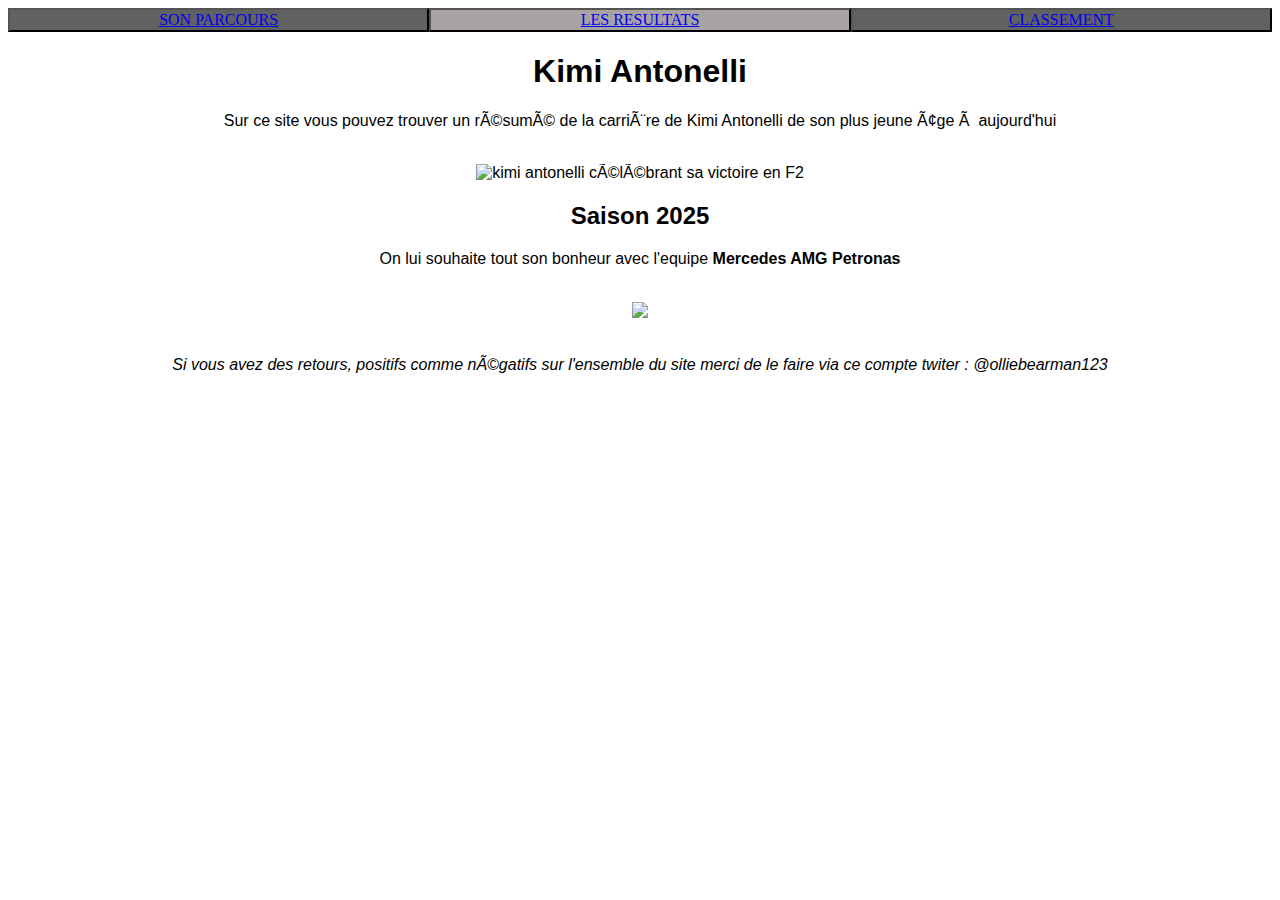
==== index.html @ 131d4c84 "Add files via upload" ====
<!DOCTYPE html>
<html>
    <head>
        <link rel="stylesheet" href="style.css">
          
        <title>KIMI ANTONELLI ACTU</title>
    
    </head>
    <body>
        <div class="button-container">
            <button class="parcours"><a href="parcours.html">son parcours</a></button>  
            <button class="resultats"><a href="resultats.html">les resultats</a></button>
            <button class="classement"><a href="classement.html">classement</a></button>
        </div>
        <h1 style="color:black;">Kimi Antonelli</h1>
        <p>Sur ce site vous pouvez trouver un résumé de la carrière de Kimi Antonelli de son plus jeune âge à aujourd'hui</p>
        <br>
        <img src="https://www.motorsinside.com/miniature/2024/1000_edito_09XTWWm_ZOusezUOr1F92wJc9_TALhK_JSUzPP7tlj6Og2zuNJ5VJfXWX_Zwd3b3ZmUdQ3Mv6pd5yBNvibd8.webp" height="200" alt="kimi antonelli célébrant sa victoire en F2">
        <h2>Saison 2025</h2>
        <p>On lui souhaite tout son bonheur avec l'equipe <strong>Mercedes AMG Petronas</strong></p>        
        <br>         
        <img src="https://image.over-blog.com/w9gxq23TICLiarGvOOXcQjdIpCA=/filters:no_upscale()/image%2F1010669%2F20240903%2Fob_39c1c0_mercedes-kimi-antonelli-toto-wolff.jpg" height="200">
        <br>
        <br>
        <p><i>Si vous avez des retours, positifs comme négatifs sur l'ensemble du site merci de le faire via ce compte twiter : @olliebearman123</i></p1>
    </body>
</html>
<!-- <html lang="en">
<head>
    <meta charset="UTF-8">
    <meta name="viewport" content="width=device-width, initial-scale=1.0">
    <title>Document</title>
    <style>
        body {
            background-color: beige;
        }
    </style>
</head>
<body>
  kimi actu
</body>
</html> -->
---- style.css ----
body{ background-image:url("https://i.pinimg.com/564x/e3/b7/13/e3b7131f1b77e9a7e68e575d80bfc2b1.jpg");
                background-size:cover;
                  text-align: center;
                  font-family: Arial;
                  text-align: center;
}
.button-container {
    display: flex;
  }
.parcours {
    display: block;
    margin-left: auto;
    margin-right: auto;
    width: 500px;
    text-align: center;
    font-family: Verdana;
    font-size: 1em;
    text-transform: uppercase;
    text-decoration: none;
    color: white;
    background-color: rgb(98, 97, 97);
}          
.resultats {
    display: block;
    margin-left: auto;
    margin-right: auto;
    width: 500px;
    text-align: center;
    font-family: Verdana;
    font-size: 1em;
    text-transform: uppercase;
    text-decoration: none;
    color: white;
    background-color: rgb(168, 162, 162);
}
.classement {
    display: block;
    margin-left: auto;
    margin-right: auto;
    width: 500px;
    text-align: center;
    font-family: Verdana;
    font-size: 1em;
    text-transform: uppercase;
    text-decoration: none;
    color: white;
    background-color: rgb(98, 97, 97);
}
body{
    text-align: center;
}
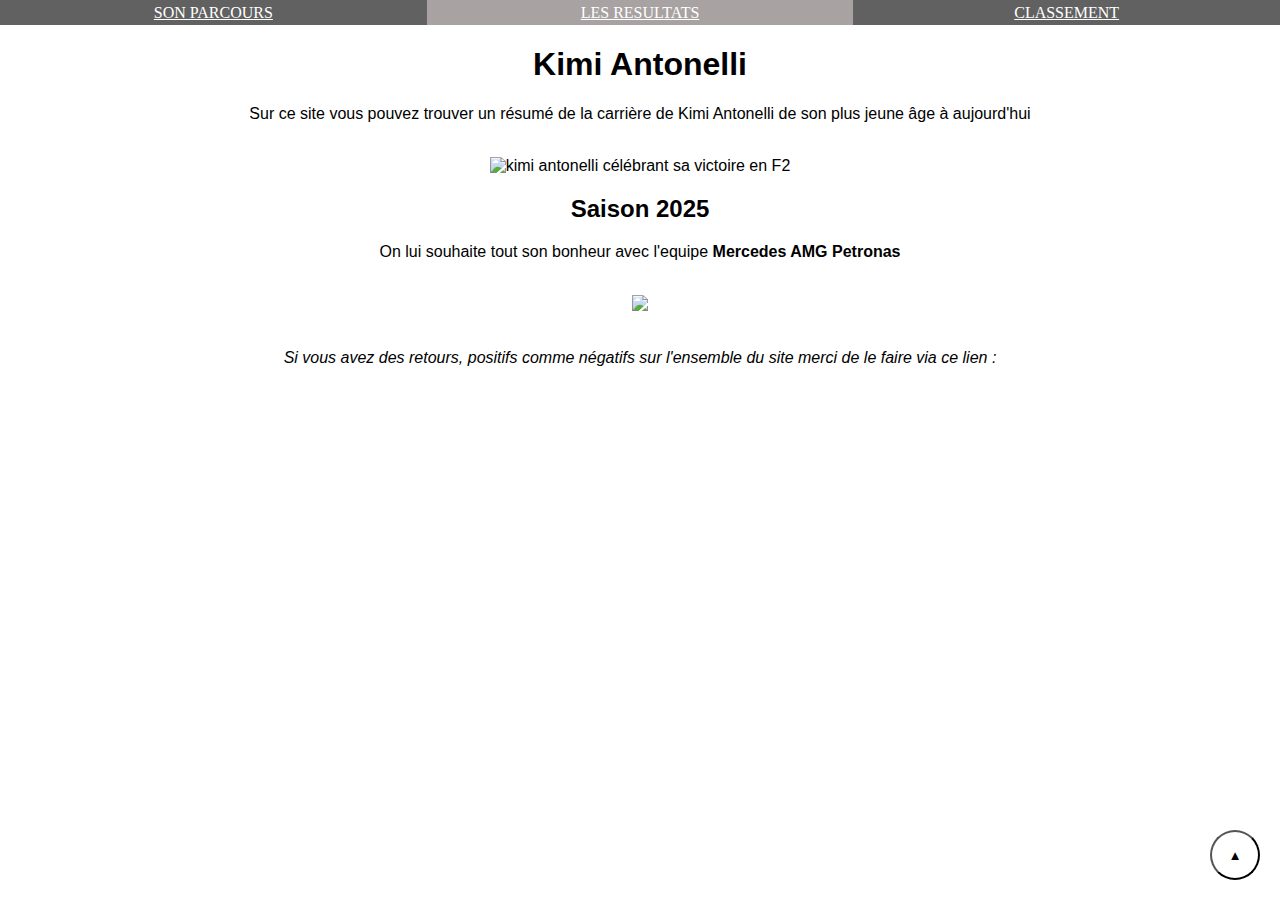
==== commit 90143adb: "Add files via upload" ====
--- a/index.html
+++ b/index.html
@@ -1,16 +1,22 @@
 <!DOCTYPE html>
 <html>
     <head>
-        <link rel="stylesheet" href="style.css">
+        <link rel="stylesheet" href="index.css">
+        <link rel="stylesheet" href="main.css">
+        <link rel="website icon" type="png" href="https://w7.pngwing.com/pngs/352/130/png-transparent-mercedes-benz-car-motor-vehicle-service-luxury-vehicle-mercedes-logo-angle-emblem-trademark-thumbnail.png">
           
         <title>KIMI ANTONELLI ACTU</title>
-    
+
+        <meta name="description" content="site qui récapitule les dernières performances de Kimi Antonelli eb Formle 1 avec Mercedes Amg Petronas"/>
+        
     </head>
     <body>
+        
+    
         <div class="button-container">
-            <button class="parcours"><a href="parcours.html">son parcours</a></button>  
-            <button class="resultats"><a href="resultats.html">les resultats</a></button>
-            <button class="classement"><a href="classement.html">classement</a></button>
+            <button class="parcours" id="parcours"><a href="parcours.html">son parcours</a></button>  
+            <button class="resultats" id="resultats"><a href="resultats.html">les resultats</a></button>
+            <button class="classement" id="classement"><a href="classement.html">classement</a></button>
         </div>
         <h1 style="color:black;">Kimi Antonelli</h1>
         <p>Sur ce site vous pouvez trouver un résumé de la carrière de Kimi Antonelli de son plus jeune âge à aujourd'hui</p>
@@ -22,8 +28,15 @@
         <img src="https://image.over-blog.com/w9gxq23TICLiarGvOOXcQjdIpCA=/filters:no_upscale()/image%2F1010669%2F20240903%2Fob_39c1c0_mercedes-kimi-antonelli-toto-wolff.jpg" height="200">
         <br>
         <br>
-        <p><i>Si vous avez des retours, positifs comme négatifs sur l'ensemble du site merci de le faire via ce compte twiter : @olliebearman123</i></p1>
+        <p><i>Si vous avez des retours, positifs comme négatifs sur l'ensemble du site merci de le faire via ce lien : </i></p1>
+            
+        <br>
+        <div><button class="bouton">▲</button></div>
+             
+              
     </body>
+    <script src="./index.js">          
+        </script>
 </html>
 <!-- <html lang="en">
 <head>
@@ -31,9 +44,7 @@
     <meta name="viewport" content="width=device-width, initial-scale=1.0">
     <title>Document</title>
     <style>
-        body {
-            background-color: beige;
-        }
+        
     </style>
 </head>
 <body>
--- a/index.css
+++ b/index.css
@@ -0,0 +1,44 @@
+body{ background-image:url("https://i.pinimg.com/564x/e3/b7/13/e3b7131f1b77e9a7e68e575d80bfc2b1.jpg");
+                background-size:cover;
+                  text-align: center;
+                  font-family: Arial;
+                  text-align: center;
+}
+
+body{
+    text-align: center;
+}
+
+.button-container {
+    display: flex;
+  }
+
+
+  .classement{
+    background-color: rgb(98, 97, 97);
+  }
+  .resultats {
+      background-color: rgb(168, 162, 162);
+  }
+  .parcours {
+      background-color: rgb(98, 97, 97);
+  }
+
+.bouton{
+    height: 50px;
+    width: 50px;
+    background: white;
+    border-radius: 50%;
+    display: flex;
+    justify-content: center;
+    align-items: center;
+    position: fixed;
+    right: 20px;
+    bottom: 20px;
+    cursor: pointer;    
+}
+
+a{
+    color: white
+}
+
--- a/main.css
+++ b/main.css
@@ -0,0 +1,24 @@
+.parcours,
+.retours,
+.classement,
+.resultats {
+    display: block;
+    margin-left: auto;
+    margin-right: auto;
+    width: 500px;
+    text-align: center;
+    font-family: Verdana;
+    font-size: 1em;
+    text-transform: uppercase;
+    text-decoration: none;
+    color: white;
+    cursor: pointer;
+    border: none;
+    height: 25px;
+}
+body{
+    margin-top: 0px;
+    margin-left: 0px;
+    margin-right: 0px;
+}
+
